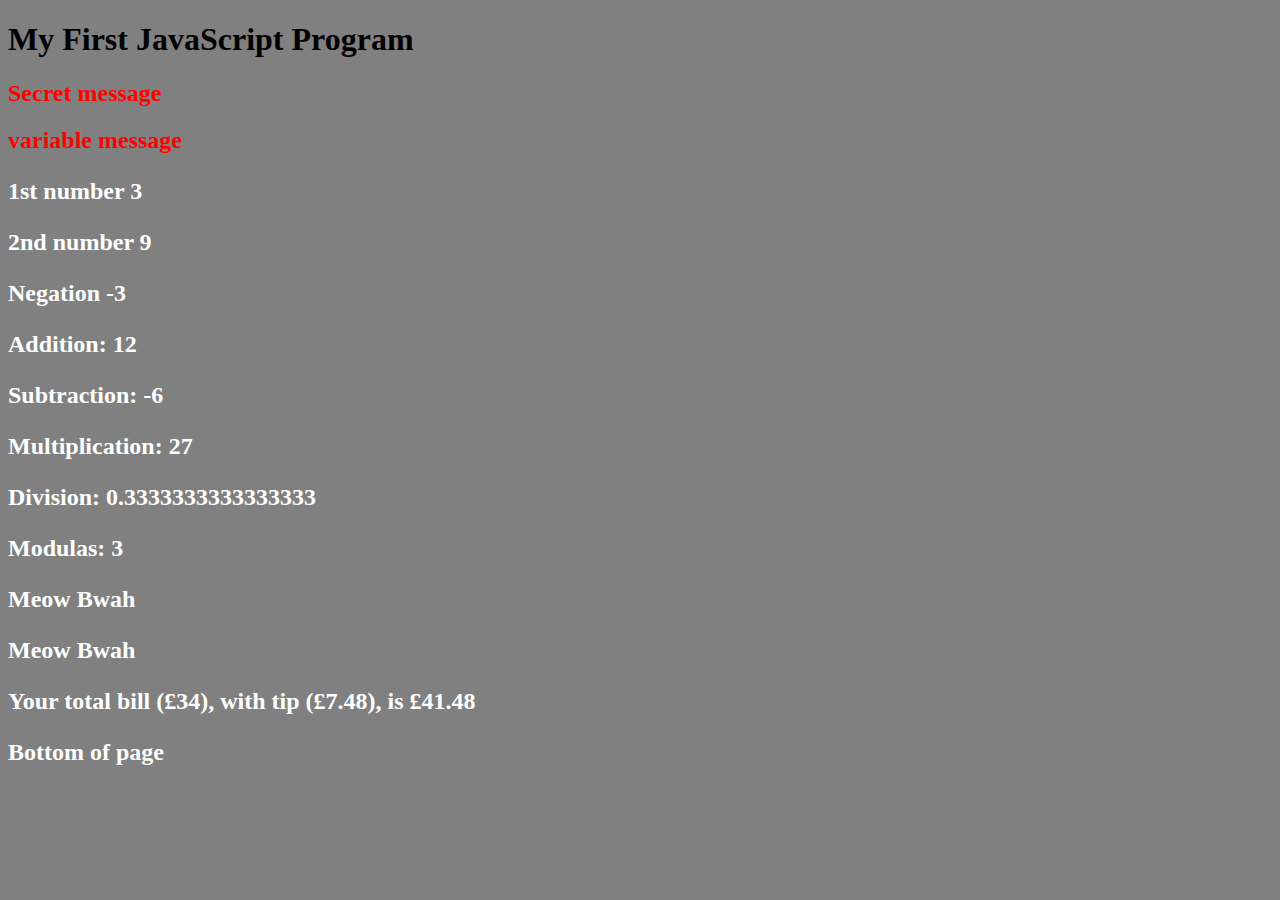
==== index.html @ 2180365e "Update index.html" ====
<!DOCTYPE html>
<html> 
<head>
<title>Javascript lesson</title>
</head>
<body>
<style>
        body {background-color: gray;}
        p { color: white; }
        h2 { color: red; }
</style>

<h1>My First JavaScript Program</h1>
<script src="scripts/task1.js"></script>
 
 <script>
// single comment in script

/* multiple lines 
comment in 
script */

const myFirstVariable = 'variable message';

console.log(myFirstVariable);

alert(myFirstVariable);

document.write('<h2>' + myFirstVariable + '<h2>');


const firstNumber = 3;
const secondNumber = 9;

document.write('<p>1st number ' + firstNumber + '</p>'); 
document.write('<p>2nd number ' + secondNumber + '</p>');

document.write('<p>Negation ' + (-firstNumber) + '</p>');

document.write('<p>Addition: ' + (firstNumber + secondNumber) + '</p>');

document.write('<p>Subtraction: ' + (firstNumber - secondNumber) + '</p>');

document.write('<p>Multiplication: ' + (firstNumber * secondNumber) + '</p>');

document.write('<p>Division: ' + (firstNumber / secondNumber) + '</p>');

document.write('<p>Modulas: ' + (firstNumber % secondNumber) + '</p>');


const firstName = 'Meow';
const secondName = 'Bwah';

const fullName = firstName + ' ' + secondName;

document.write('<p>' + (firstName + ' ' + secondName) + '</p>');

document.write('<p>' + fullName + '</p>');

const bill = 34;
const tip = (bill * 22) / 100;

const total = (bill + tip).toFixed(2);

document.write(
                '<p>Your total bill (£' + bill + '), with tip (£' + tip + '), is £' + total + '</p>'
)


 </script>

<p> Bottom of page </p>

</body>
</html>
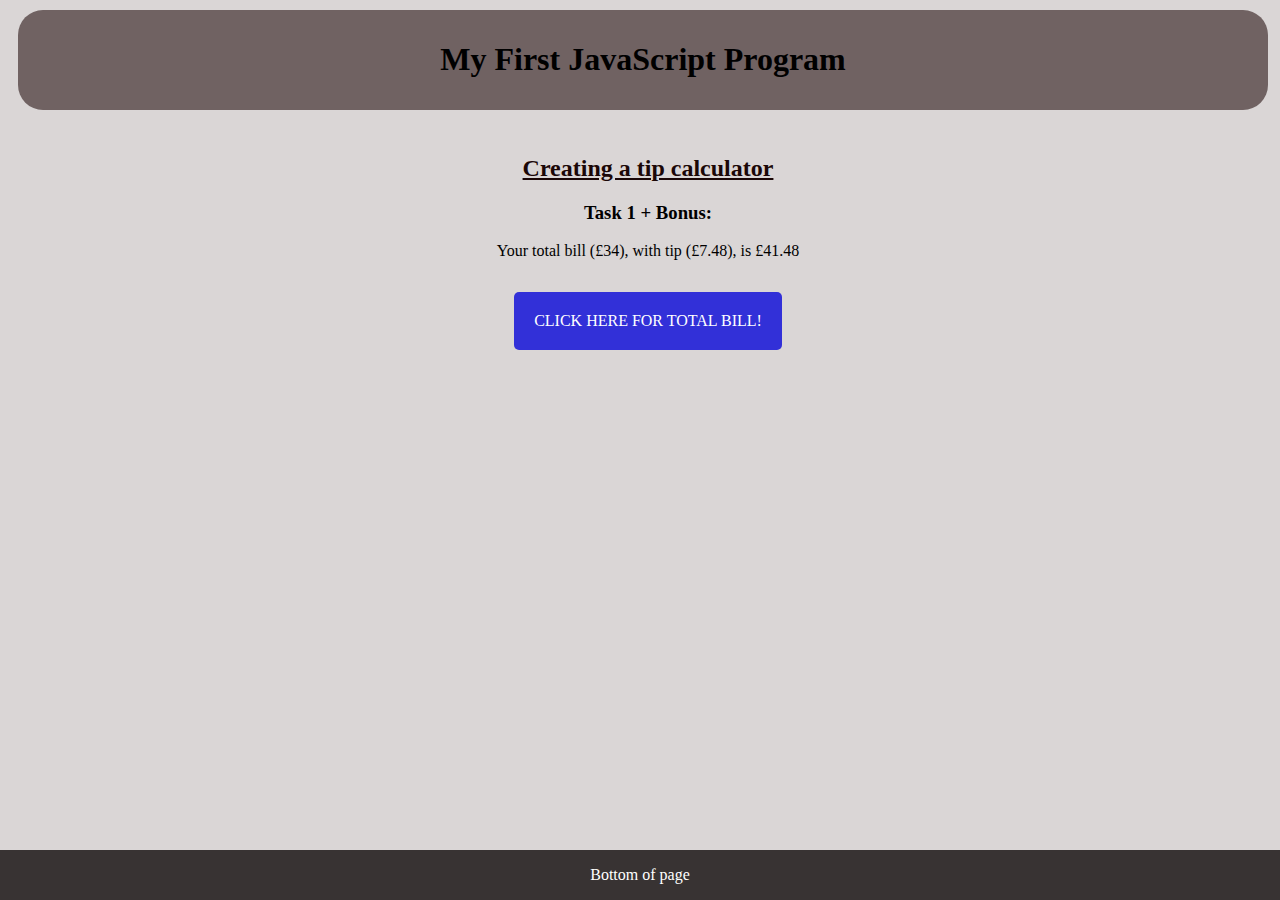
==== commit 4c8514e0: "added calculate program, bonus and 2nd task output" ====
--- a/index.html
+++ b/index.html
@@ -2,23 +2,31 @@
 <html> 
 <head>
 <title>Javascript lesson</title>
+<link rel="stylesheet" type="text/css" href="style.css"></link>
 </head>
+
+
 <body>
-<style>
-        body {background-color: gray;}
-        p { color: white; }
-        h2 { color: red; }
-</style>
+<div class="page-wrapper">
 
+<header>
+        
 <h1>My First JavaScript Program</h1>
+
+</header>
 <script src="scripts/task1.js"></script>
- 
+
+<div align="center">
+<h2>Creating a tip calculator</h2>
+<h3>Task 1 + Bonus:</h3>
  <script>
 // single comment in script
 
 /* multiple lines 
 comment in 
 script */
+
+/*
 
 const myFirstVariable = 'variable message';
 
@@ -53,9 +61,13 @@
 
 const fullName = firstName + ' ' + secondName;
 
+
+
 document.write('<p>' + (firstName + ' ' + secondName) + '</p>');
 
 document.write('<p>' + fullName + '</p>');
+
+*/
 
 const bill = 34;
 const tip = (bill * 22) / 100;
@@ -68,8 +80,18 @@
 
 
  </script>
+</div>
+
+<div class="button_cont" align="center">
+<p class="butn" id="calculate" onclick="myFunction()" >Click here for total bill!</p>
+</div>
+
+
+<footer>
 
 <p> Bottom of page </p>
 
+</footer>
+</div>
 </body>
 </html>--- a/style.css
+++ b/style.css
@@ -0,0 +1,70 @@
+
+header {
+    background-color: #352222a4;
+    text-align: center;
+    padding: 10px;
+    margin: 0px 20px 0px 10px;
+    border-radius: 25px;
+    position: relative;
+    top: -25px;
+    ;
+  }
+
+  body {
+      background-color: rgb(218, 214, 214);
+      display: inline-block;
+    }
+
+    p {
+         color: rgb(0, 0, 0); 
+        }
+
+h2 { 
+    color: rgb(27, 7, 7); 
+    text-decoration: underline;
+}
+
+.page-wrapper
+{
+    position: absolute;
+    bottom: 0;
+    width: 100%;
+    z-index: 11111;
+    top: 35px;
+}
+
+footer {
+  position: fixed;
+  left: 0;
+  bottom: 0;
+  width: 100%;
+  background-color: rgb(56, 51, 51);
+  color: white;
+  text-align: center;
+}
+
+footer p {
+    color: white;
+}
+
+.butn {
+    color: #fff !important;
+    text-transform: uppercase;
+    text-decoration: none;
+    background: #3230d8;
+    padding: 20px;
+    border-radius: 5px;
+    display: inline-block;
+    border: none;
+    transition: all 0.4s ease 0s;
+}
+
+.butn:hover {
+    color: rgb(3, 2, 2) !important;
+    background: #23b5e2;
+    letter-spacing: 1px;
+    -webkit-box-shadow: 0px 5px 40px -10px rgba(0,0,0,0.57);
+    -moz-box-shadow: 0px 5px 40px -10px rgba(0,0,0,0.57);
+    box-shadow: 5px 40px -10px rgba(0,0,0,0.57);
+    transition: all 0.4s ease 0s;
+    }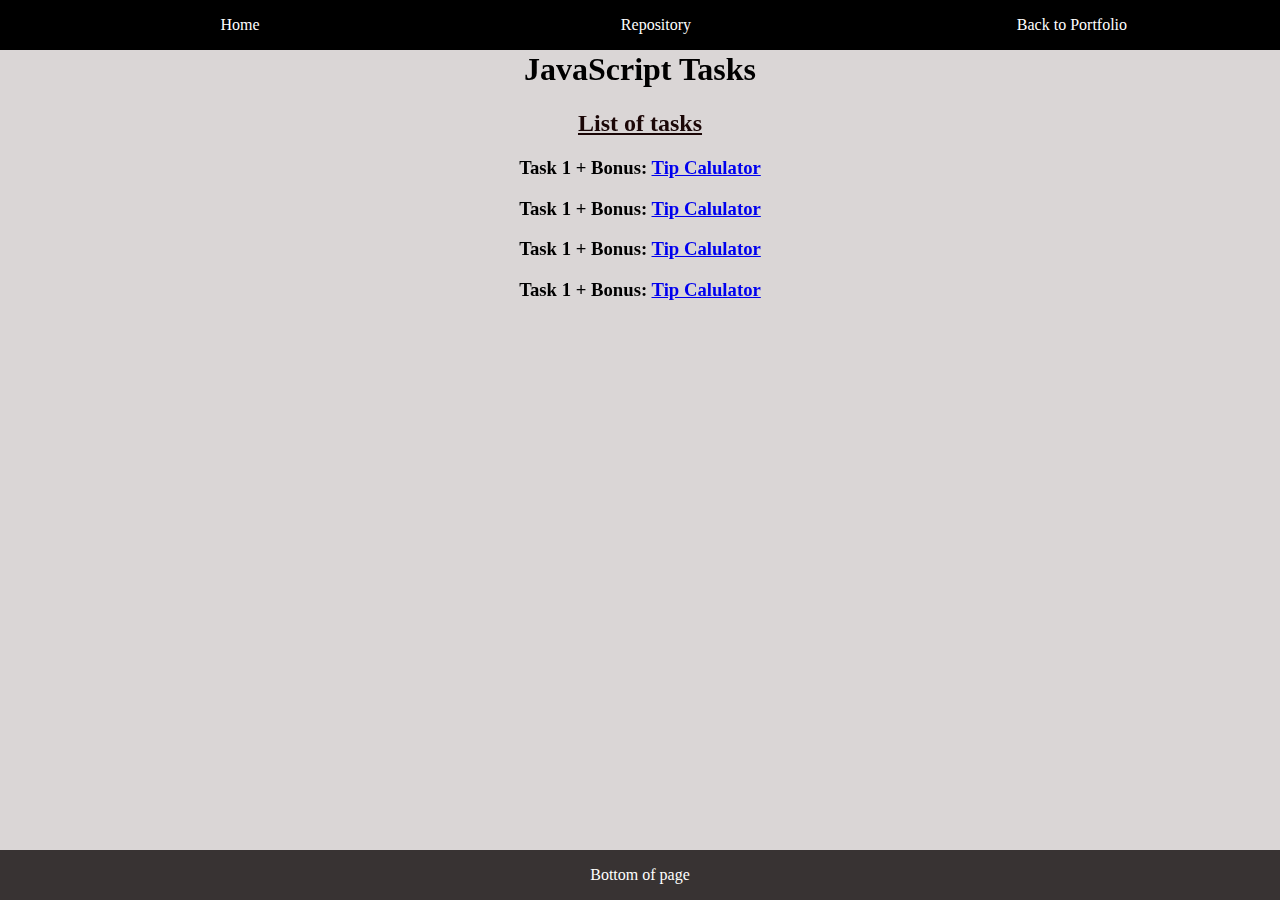
==== commit b39adee2: "2.0 For all JS tasks, added css, added a task for testing," ====
--- a/index.html
+++ b/index.html
@@ -1,97 +1,51 @@
 <!DOCTYPE html>
-<html> 
+<html>
+
 <head>
-<title>Javascript lesson</title>
-<link rel="stylesheet" type="text/css" href="style.css"></link>
+    <title>Javascript lesson</title>
+    <link rel="stylesheet" type="text/css" href="css/style.css">
+    </link>
 </head>
 
+<body>
+    <div class="page-wrapper">
 
-<body>
-<div class="page-wrapper">
+        <div class="w3-top">
+            <div class="w3-row w3-padding w3-black">
+              <div class="w3-col s4">
+                <a href="index.html" class="w3-button w3-block w3-black">Home</a>
+              </div>
+              <div class="w3-col s4">
+                <a href="https://github.com/SamDugdale/Javascript" target="_blank" class="w3-button w3-block w3-black">Repository</a>
+              </div>
+              <div class="w3-col s4">
+                <a href="https://samdugdale.github.io/" class="w3-button w3-block w3-black">Back to Portfolio</a>
+              </div>
+            </div>
+          </div>
+          
+        <header align="center">
 
-<header>
-        
-<h1>My First JavaScript Program</h1>
+            <h1>JavaScript Tasks</h1>
 
-</header>
-<script src="scripts/task1.js"></script>
+        </header>
 
-<div align="center">
-<h2>Creating a tip calculator</h2>
-<h3>Task 1 + Bonus:</h3>
- <script>
-// single comment in script
+        <div align="center">
+            <h2>List of tasks</h2>
+            <h3>Task 1 + Bonus: <a href="tipcalculator/index.html">Tip Calulator</a></h3>
+            <h3>Task 1 + Bonus: <a href="tipcalculator/index.html">Tip Calulator</a></h3>
+            <h3>Task 1 + Bonus: <a href="tipcalculator/index.html">Tip Calulator</a></h3>
+            <h3>Task 1 + Bonus: <a href="tipcalculator/index.html">Tip Calulator</a></h3>
 
-/* multiple lines 
-comment in 
-script */
+        </div>
+    </div>
 
-/*
+    <footer>
 
-const myFirstVariable = 'variable message';
+        <p> Bottom of page </p>
 
-console.log(myFirstVariable);
+    </footer>
+    </div>
+</body>
 
-alert(myFirstVariable);
-
-document.write('<h2>' + myFirstVariable + '<h2>');
-
-
-const firstNumber = 3;
-const secondNumber = 9;
-
-document.write('<p>1st number ' + firstNumber + '</p>'); 
-document.write('<p>2nd number ' + secondNumber + '</p>');
-
-document.write('<p>Negation ' + (-firstNumber) + '</p>');
-
-document.write('<p>Addition: ' + (firstNumber + secondNumber) + '</p>');
-
-document.write('<p>Subtraction: ' + (firstNumber - secondNumber) + '</p>');
-
-document.write('<p>Multiplication: ' + (firstNumber * secondNumber) + '</p>');
-
-document.write('<p>Division: ' + (firstNumber / secondNumber) + '</p>');
-
-document.write('<p>Modulas: ' + (firstNumber % secondNumber) + '</p>');
-
-
-const firstName = 'Meow';
-const secondName = 'Bwah';
-
-const fullName = firstName + ' ' + secondName;
-
-
-
-document.write('<p>' + (firstName + ' ' + secondName) + '</p>');
-
-document.write('<p>' + fullName + '</p>');
-
-*/
-
-const bill = 34;
-const tip = (bill * 22) / 100;
-
-const total = (bill + tip).toFixed(2);
-
-document.write(
-                '<p>Your total bill (£' + bill + '), with tip (£' + tip + '), is £' + total + '</p>'
-)
-
-
- </script>
-</div>
-
-<div class="button_cont" align="center">
-<p class="butn" id="calculate" onclick="myFunction()" >Click here for total bill!</p>
-</div>
-
-
-<footer>
-
-<p> Bottom of page </p>
-
-</footer>
-</div>
-</body>
 </html>--- a/css/style.css
+++ b/css/style.css
@@ -0,0 +1,103 @@
+/*header {
+    background-color: #352222a4;
+    text-align: center;
+    padding: 10px;
+    margin: 0px 20px 0px 10px;
+    border-radius: 25px;
+    position: relative;
+    top: -25px;
+    ;
+}*/
+html{-ms-text-size-adjust:100%;-webkit-text-size-adjust:100%}body{margin:0}
+article,aside,details,figcaption,figure,footer,header,main,menu,nav,section{display:block}summary{display:list-item}
+.w3-top,.w3-bottom{position:fixed;width:100%;z-index:1}.w3-top{top:0}.w3-bottom{bottom:0}
+.w3-container:after,.w3-container:before,.w3-panel:after,.w3-panel:before,.w3-row:after,.w3-row:before,.w3-row-padding:after,.w3-row-padding:before,
+.w3-cell-row:before,.w3-cell-row:after,.w3-clear:after,.w3-clear:before,.w3-bar:before,.w3-bar:after{content:"";display:table;clear:both}
+.w3-row-padding,.w3-row-padding>.w3-half,.w3-row-padding>.w3-third,.w3-row-padding>.w3-twothird,.w3-row-padding>.w3-threequarter,.w3-row-padding>.w3-quarter,.w3-row-padding>.w3-col{padding:0 8px}
+.w3-container,.w3-panel{padding:0.01em 16px}.w3-panel{margin-top:16px;margin-bottom:16px}
+.w3-padding-small{padding:4px 8px!important}.w3-padding{padding:8px 16px!important}.w3-padding-large{padding:12px 24px!important}
+.w3-padding-16{padding-top:16px!important;padding-bottom:16px!important}.w3-padding-24{padding-top:24px!important;padding-bottom:24px!important}
+.w3-padding-32{padding-top:32px!important;padding-bottom:32px!important}.w3-padding-48{padding-top:48px!important;padding-bottom:48px!important}
+.w3-padding-64{padding-top:64px!important;padding-bottom:64px!important}
+.w3-padding-top-64{padding-top:64px!important}.w3-padding-top-48{padding-top:48px!important}
+.w3-padding-top-32{padding-top:32px!important}.w3-padding-top-24{padding-top:24px!important}
+.w3-black,.w3-hover-black:hover{color:#fff!important;background-color:#000!important}
+.w3-btn,.w3-button{border:none;display:inline-block;padding:8px 16px;vertical-align:middle;overflow:hidden;text-decoration:none;color:inherit;background-color:inherit;text-align:center;cursor:pointer;white-space:nowrap}
+.w3-btn,.w3-button{-webkit-touch-callout:none;-webkit-user-select:none;-khtml-user-select:none;-moz-user-select:none;-ms-user-select:none;user-select:none}   
+.w3-disabled,.w3-btn:disabled,.w3-button:disabled{cursor:not-allowed;opacity:0.3}.w3-disabled *,:disabled *{pointer-events:none}
+.w3-dropdown-hover:hover > .w3-button:first-child,.w3-dropdown-click:hover > .w3-button:first-child{background-color:#ccc;color:#000}
+.w3-bar-block .w3-dropdown-hover .w3-button,.w3-bar-block .w3-dropdown-click .w3-button{width:100%;text-align:left;padding:8px 16px}
+.w3-bar .w3-button{white-space:normal}
+.w3-dropdown-hover.w3-mobile,.w3-dropdown-hover.w3-mobile .w3-btn,.w3-dropdown-hover.w3-mobile .w3-button,.w3-dropdown-click.w3-mobile,.w3-dropdown-click.w3-mobile .w3-btn,.w3-dropdown-click.w3-mobile .w3-button{width:100%}}
+.w3-bar-block.w3-center .w3-bar-item{text-align:center}.w3-block{display:block;width:100%}
+.w3-col,.w3-half,.w3-third,.w3-twothird,.w3-threequarter,.w3-quarter{float:left;width:100%}
+.w3-col.s1{width:8.33333%}.w3-col.s2{width:16.66666%}.w3-col.s3{width:24.99999%}.w3-col.s4{width:33.33333%}
+.w3-col.s5{width:41.66666%}.w3-col.s6{width:49.99999%}.w3-col.s7{width:58.33333%}.w3-col.s8{width:66.66666%}
+.w3-col.s9{width:74.99999%}.w3-col.s10{width:83.33333%}.w3-col.s11{width:91.66666%}.w3-col.s12{width:99.99999%}
+@media (min-width:601px){.w3-col.m1{width:8.33333%}.w3-col.m2{width:16.66666%}.w3-col.m3,.w3-quarter{width:24.99999%}.w3-col.m4,.w3-third{width:33.33333%}
+.w3-col.m5{width:41.66666%}.w3-col.m6,.w3-half{width:49.99999%}.w3-col.m7{width:58.33333%}.w3-col.m8,.w3-twothird{width:66.66666%}
+.w3-col.m9,.w3-threequarter{width:74.99999%}.w3-col.m10{width:83.33333%}.w3-col.m11{width:91.66666%}.w3-col.m12{width:99.99999%}}
+@media (min-width:993px){.w3-col.l1{width:8.33333%}.w3-col.l2{width:16.66666%}.w3-col.l3{width:24.99999%}.w3-col.l4{width:33.33333%}
+.w3-col.l5{width:41.66666%}.w3-col.l6{width:49.99999%}.w3-col.l7{width:58.33333%}.w3-col.l8{width:66.66666%}
+.w3-col.l9{width:74.99999%}.w3-col.l10{width:83.33333%}.w3-col.l11{width:91.66666%}.w3-col.l12{width:99.99999%}}
+@media (min-width:993px){.w3-modal-content{width:900px}.w3-hide-large{display:none!important}.w3-sidebar.w3-collapse{display:block!important}}
+@media (max-width:992px){.w3-sidebar.w3-collapse{display:none}.w3-main{margin-left:0!important;margin-right:0!important}.w3-auto{max-width:100%}}
+.w3-row-padding,.w3-row-padding>.w3-half,.w3-row-padding>.w3-third,.w3-row-padding>.w3-twothird,.w3-row-padding>.w3-threequarter,.w3-row-padding>.w3-quarter,.w3-row-padding>.w3-col{padding:0 8px}
+
+body {
+    background-color: rgb(218, 214, 214);
+    display: inline-block;
+}
+
+p {
+    color: rgb(0, 0, 0);
+}
+
+h2 {
+    color: rgb(27, 7, 7);
+    text-decoration: underline;
+}
+
+.page-wrapper {
+    position: absolute;
+    bottom: 0;
+    width: 100%;
+    z-index: 11111;
+    top: 30px;
+}
+
+footer {
+    position: fixed;
+    left: 0;
+    bottom: 0;
+    width: 100%;
+    background-color: rgb(56, 51, 51);
+    color: white;
+    text-align: center;
+}
+
+footer p {
+    color: white;
+}
+
+.butn {
+    color: #fff !important;
+    text-transform: uppercase;
+    text-decoration: none;
+    background: #3230d8;
+    padding: 20px;
+    border-radius: 5px;
+    display: inline-block;
+    border: none;
+    transition: all 0.4s ease 0s;
+}
+
+.butn:hover {
+    color: rgb(3, 2, 2) !important;
+    background: #23b5e2;
+    letter-spacing: 1px;
+    -webkit-box-shadow: 0px 5px 40px -10px rgba(0, 0, 0, 0.57);
+    -moz-box-shadow: 0px 5px 40px -10px rgba(0, 0, 0, 0.57);
+    box-shadow: 5px 40px -10px rgba(0, 0, 0, 0.57);
+    transition: all 0.4s ease 0s;
+}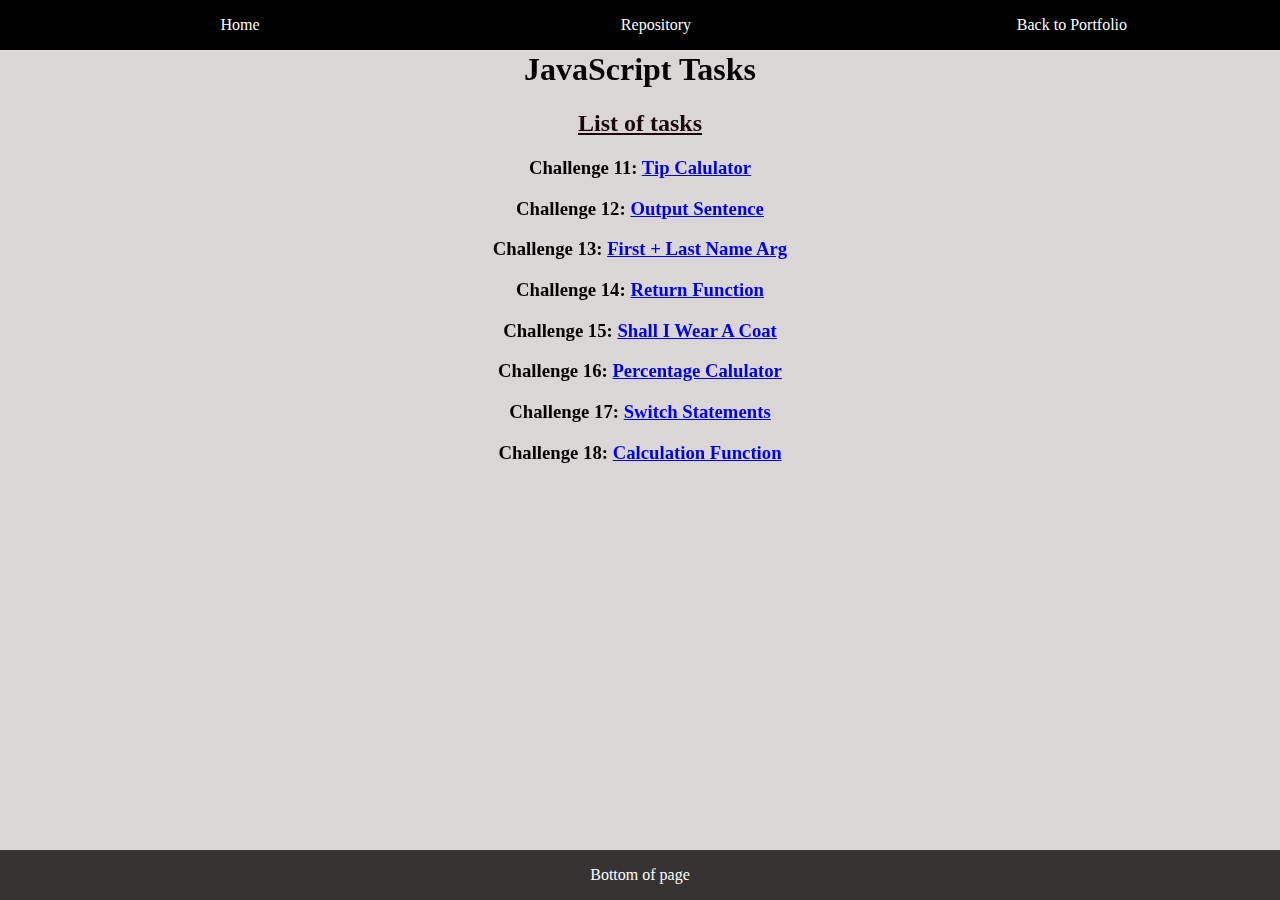
==== commit 9a71faa4: "Added all JS lessons, header css link" ====
--- a/index.html
+++ b/index.html
@@ -4,7 +4,6 @@
 <head>
     <title>Javascript lesson</title>
     <link rel="stylesheet" type="text/css" href="css/style.css">
-    </link>
 </head>
 
 <body>
@@ -32,10 +31,14 @@
 
         <div align="center">
             <h2>List of tasks</h2>
-            <h3>Task 1 + Bonus: <a href="tipcalculator/index.html">Tip Calulator</a></h3>
-            <h3>Task 1 + Bonus: <a href="tipcalculator/index.html">Tip Calulator</a></h3>
-            <h3>Task 1 + Bonus: <a href="tipcalculator/index.html">Tip Calulator</a></h3>
-            <h3>Task 1 + Bonus: <a href="tipcalculator/index.html">Tip Calulator</a></h3>
+            <h3>Challenge 11: <a href="tipcalculator/index.html">Tip Calulator</a></h3>
+            <h3>Challenge 12: <a href="tipcalculator/index.html">Output Sentence</a></h3>
+            <h3>Challenge 13: <a href="tipcalculator/index.html">First + Last Name Arg</a></h3>
+            <h3>Challenge 14: <a href="tipcalculator/index.html">Return Function</a></h3>
+            <h3>Challenge 15: <a href="tipcalculator/index.html">Shall I Wear A Coat</a></h3>
+            <h3>Challenge 16: <a href="tipcalculator/index.html">Percentage Calulator</a></h3>
+            <h3>Challenge 17: <a href="tipcalculator/index.html">Switch Statements</a></h3>
+            <h3>Challenge 18: <a href="tipcalculator/index.html">Calculation Function</a></h3>
 
         </div>
     </div>
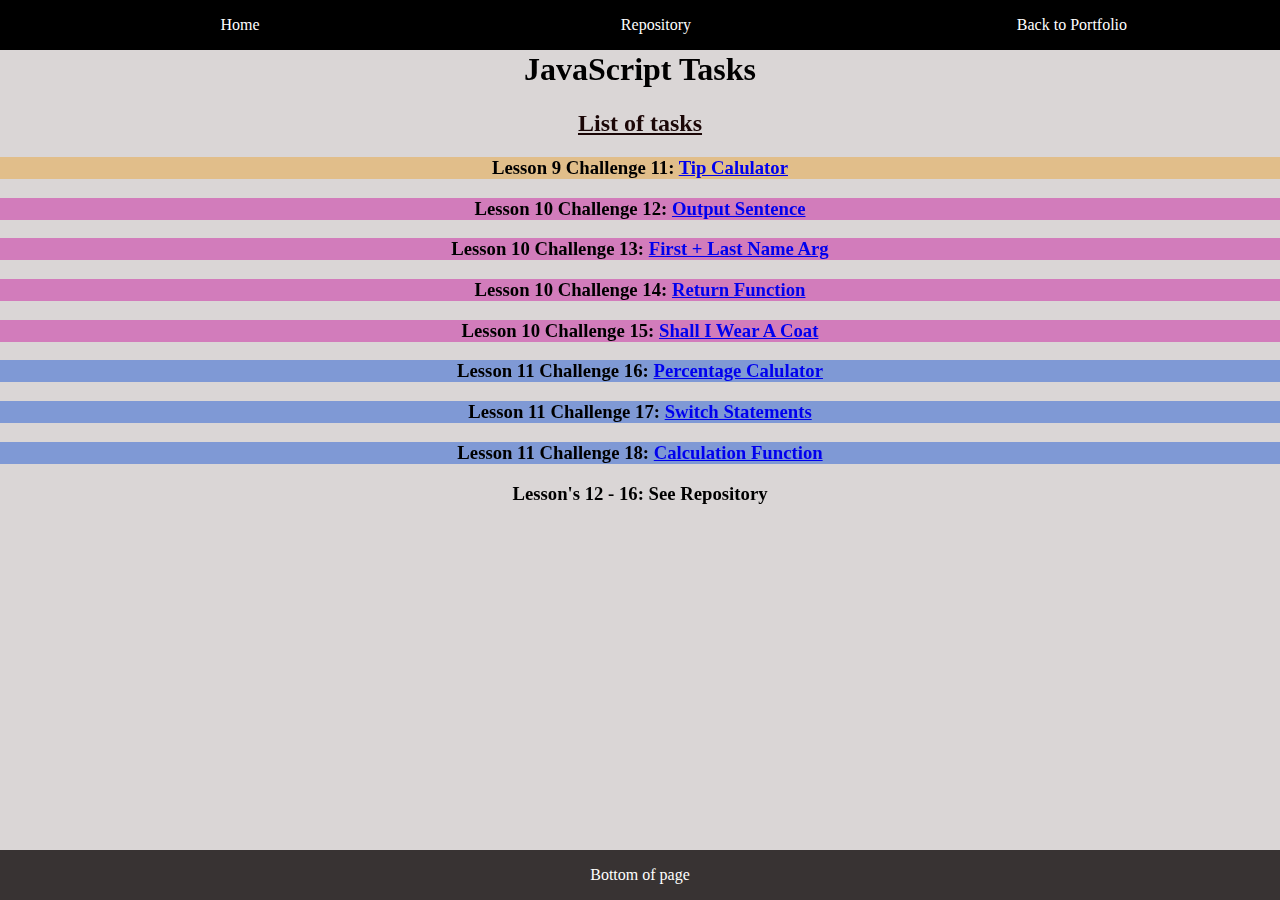
==== commit 655825a4: "CSS changes, file structure org, text edits on many, all js linked" ====
--- a/index.html
+++ b/index.html
@@ -31,15 +31,15 @@
 
         <div align="center">
             <h2>List of tasks</h2>
-            <h3>Challenge 11: <a href="tipcalculator/index.html">Tip Calulator</a></h3>
-            <h3>Challenge 12: <a href="tipcalculator/index.html">Output Sentence</a></h3>
-            <h3>Challenge 13: <a href="tipcalculator/index.html">First + Last Name Arg</a></h3>
-            <h3>Challenge 14: <a href="tipcalculator/index.html">Return Function</a></h3>
-            <h3>Challenge 15: <a href="tipcalculator/index.html">Shall I Wear A Coat</a></h3>
-            <h3>Challenge 16: <a href="tipcalculator/index.html">Percentage Calulator</a></h3>
-            <h3>Challenge 17: <a href="tipcalculator/index.html">Switch Statements</a></h3>
-            <h3>Challenge 18: <a href="tipcalculator/index.html">Calculation Function</a></h3>
-
+            <h3 id='ls9'>Lesson 9 Challenge 11: <a href="js-lesson9/index.html">Tip Calulator</a></h3>
+            <h3 id='ls10'>Lesson 10 Challenge 12: <a href="js-lesson10/index.html">Output Sentence</a></h3>
+            <h3 id='ls10'>Lesson 10 Challenge 13: <a href="js-lesson10/index.html">First + Last Name Arg</a></h3>
+            <h3 id='ls10'>Lesson 10 Challenge 14: <a href="js-lesson10/index.html">Return Function</a></h3>
+            <h3 id='ls10'>Lesson 10 Challenge 15: <a href="js-lesson10/index.html">Shall I Wear A Coat</a></h3>
+            <h3 id='ls11'>Lesson 11 Challenge 16: <a href="js-lesson11/index.html">Percentage Calulator</a></h3>
+            <h3 id='ls11'>Lesson 11 Challenge 17: <a href="js-lesson11/index.html">Switch Statements</a></h3>
+            <h3 id='ls11'>Lesson 11 Challenge 18: <a href="js-lesson11/index.html">Calculation Function</a></h3>
+            <h3 id='lsx'>Lesson's 12 - 16: See Repository</h3>
         </div>
     </div>
 
--- a/css/style.css
+++ b/css/style.css
@@ -8,41 +8,6 @@
     top: -25px;
     ;
 }*/
-html{-ms-text-size-adjust:100%;-webkit-text-size-adjust:100%}body{margin:0}
-article,aside,details,figcaption,figure,footer,header,main,menu,nav,section{display:block}summary{display:list-item}
-.w3-top,.w3-bottom{position:fixed;width:100%;z-index:1}.w3-top{top:0}.w3-bottom{bottom:0}
-.w3-container:after,.w3-container:before,.w3-panel:after,.w3-panel:before,.w3-row:after,.w3-row:before,.w3-row-padding:after,.w3-row-padding:before,
-.w3-cell-row:before,.w3-cell-row:after,.w3-clear:after,.w3-clear:before,.w3-bar:before,.w3-bar:after{content:"";display:table;clear:both}
-.w3-row-padding,.w3-row-padding>.w3-half,.w3-row-padding>.w3-third,.w3-row-padding>.w3-twothird,.w3-row-padding>.w3-threequarter,.w3-row-padding>.w3-quarter,.w3-row-padding>.w3-col{padding:0 8px}
-.w3-container,.w3-panel{padding:0.01em 16px}.w3-panel{margin-top:16px;margin-bottom:16px}
-.w3-padding-small{padding:4px 8px!important}.w3-padding{padding:8px 16px!important}.w3-padding-large{padding:12px 24px!important}
-.w3-padding-16{padding-top:16px!important;padding-bottom:16px!important}.w3-padding-24{padding-top:24px!important;padding-bottom:24px!important}
-.w3-padding-32{padding-top:32px!important;padding-bottom:32px!important}.w3-padding-48{padding-top:48px!important;padding-bottom:48px!important}
-.w3-padding-64{padding-top:64px!important;padding-bottom:64px!important}
-.w3-padding-top-64{padding-top:64px!important}.w3-padding-top-48{padding-top:48px!important}
-.w3-padding-top-32{padding-top:32px!important}.w3-padding-top-24{padding-top:24px!important}
-.w3-black,.w3-hover-black:hover{color:#fff!important;background-color:#000!important}
-.w3-btn,.w3-button{border:none;display:inline-block;padding:8px 16px;vertical-align:middle;overflow:hidden;text-decoration:none;color:inherit;background-color:inherit;text-align:center;cursor:pointer;white-space:nowrap}
-.w3-btn,.w3-button{-webkit-touch-callout:none;-webkit-user-select:none;-khtml-user-select:none;-moz-user-select:none;-ms-user-select:none;user-select:none}   
-.w3-disabled,.w3-btn:disabled,.w3-button:disabled{cursor:not-allowed;opacity:0.3}.w3-disabled *,:disabled *{pointer-events:none}
-.w3-dropdown-hover:hover > .w3-button:first-child,.w3-dropdown-click:hover > .w3-button:first-child{background-color:#ccc;color:#000}
-.w3-bar-block .w3-dropdown-hover .w3-button,.w3-bar-block .w3-dropdown-click .w3-button{width:100%;text-align:left;padding:8px 16px}
-.w3-bar .w3-button{white-space:normal}
-.w3-dropdown-hover.w3-mobile,.w3-dropdown-hover.w3-mobile .w3-btn,.w3-dropdown-hover.w3-mobile .w3-button,.w3-dropdown-click.w3-mobile,.w3-dropdown-click.w3-mobile .w3-btn,.w3-dropdown-click.w3-mobile .w3-button{width:100%}}
-.w3-bar-block.w3-center .w3-bar-item{text-align:center}.w3-block{display:block;width:100%}
-.w3-col,.w3-half,.w3-third,.w3-twothird,.w3-threequarter,.w3-quarter{float:left;width:100%}
-.w3-col.s1{width:8.33333%}.w3-col.s2{width:16.66666%}.w3-col.s3{width:24.99999%}.w3-col.s4{width:33.33333%}
-.w3-col.s5{width:41.66666%}.w3-col.s6{width:49.99999%}.w3-col.s7{width:58.33333%}.w3-col.s8{width:66.66666%}
-.w3-col.s9{width:74.99999%}.w3-col.s10{width:83.33333%}.w3-col.s11{width:91.66666%}.w3-col.s12{width:99.99999%}
-@media (min-width:601px){.w3-col.m1{width:8.33333%}.w3-col.m2{width:16.66666%}.w3-col.m3,.w3-quarter{width:24.99999%}.w3-col.m4,.w3-third{width:33.33333%}
-.w3-col.m5{width:41.66666%}.w3-col.m6,.w3-half{width:49.99999%}.w3-col.m7{width:58.33333%}.w3-col.m8,.w3-twothird{width:66.66666%}
-.w3-col.m9,.w3-threequarter{width:74.99999%}.w3-col.m10{width:83.33333%}.w3-col.m11{width:91.66666%}.w3-col.m12{width:99.99999%}}
-@media (min-width:993px){.w3-col.l1{width:8.33333%}.w3-col.l2{width:16.66666%}.w3-col.l3{width:24.99999%}.w3-col.l4{width:33.33333%}
-.w3-col.l5{width:41.66666%}.w3-col.l6{width:49.99999%}.w3-col.l7{width:58.33333%}.w3-col.l8{width:66.66666%}
-.w3-col.l9{width:74.99999%}.w3-col.l10{width:83.33333%}.w3-col.l11{width:91.66666%}.w3-col.l12{width:99.99999%}}
-@media (min-width:993px){.w3-modal-content{width:900px}.w3-hide-large{display:none!important}.w3-sidebar.w3-collapse{display:block!important}}
-@media (max-width:992px){.w3-sidebar.w3-collapse{display:none}.w3-main{margin-left:0!important;margin-right:0!important}.w3-auto{max-width:100%}}
-.w3-row-padding,.w3-row-padding>.w3-half,.w3-row-padding>.w3-third,.w3-row-padding>.w3-twothird,.w3-row-padding>.w3-threequarter,.w3-row-padding>.w3-quarter,.w3-row-padding>.w3-col{padding:0 8px}
 
 body {
     background-color: rgb(218, 214, 214);
@@ -56,6 +21,19 @@
 h2 {
     color: rgb(27, 7, 7);
     text-decoration: underline;
+}
+
+#ls9{
+   background-color: rgba(231, 166, 62, 0.5);
+}
+
+#ls10{
+    background-color: rgba(204, 64, 169, 0.596);
+
+}
+
+#ls11 {
+    background-color: rgba(52, 103, 214, 0.548);
 }
 
 .page-wrapper {
@@ -100,4 +78,40 @@
     -moz-box-shadow: 0px 5px 40px -10px rgba(0, 0, 0, 0.57);
     box-shadow: 5px 40px -10px rgba(0, 0, 0, 0.57);
     transition: all 0.4s ease 0s;
-}+}
+
+html{-ms-text-size-adjust:100%;-webkit-text-size-adjust:100%}body{margin:0}
+article,aside,details,figcaption,figure,footer,header,main,menu,nav,section{display:block}summary{display:list-item}
+.w3-top,.w3-bottom{position:fixed;width:100%;z-index:1}.w3-top{top:0}.w3-bottom{bottom:0}
+.w3-container:after,.w3-container:before,.w3-panel:after,.w3-panel:before,.w3-row:after,.w3-row:before,.w3-row-padding:after,.w3-row-padding:before,
+.w3-cell-row:before,.w3-cell-row:after,.w3-clear:after,.w3-clear:before,.w3-bar:before,.w3-bar:after{content:"";display:table;clear:both}
+.w3-row-padding,.w3-row-padding>.w3-half,.w3-row-padding>.w3-third,.w3-row-padding>.w3-twothird,.w3-row-padding>.w3-threequarter,.w3-row-padding>.w3-quarter,.w3-row-padding>.w3-col{padding:0 8px}
+.w3-container,.w3-panel{padding:0.01em 16px}.w3-panel{margin-top:16px;margin-bottom:16px}
+.w3-padding-small{padding:4px 8px!important}.w3-padding{padding:8px 16px!important}.w3-padding-large{padding:12px 24px!important}
+.w3-padding-16{padding-top:16px!important;padding-bottom:16px!important}.w3-padding-24{padding-top:24px!important;padding-bottom:24px!important}
+.w3-padding-32{padding-top:32px!important;padding-bottom:32px!important}.w3-padding-48{padding-top:48px!important;padding-bottom:48px!important}
+.w3-padding-64{padding-top:64px!important;padding-bottom:64px!important}
+.w3-padding-top-64{padding-top:64px!important}.w3-padding-top-48{padding-top:48px!important}
+.w3-padding-top-32{padding-top:32px!important}.w3-padding-top-24{padding-top:24px!important}
+.w3-black,.w3-hover-black:hover{color:#fff!important;background-color:#000!important}
+.w3-btn,.w3-button{border:none;display:inline-block;padding:8px 16px;vertical-align:middle;overflow:hidden;text-decoration:none;color:inherit;background-color:inherit;text-align:center;cursor:pointer;white-space:nowrap}
+.w3-btn,.w3-button{-webkit-touch-callout:none;-webkit-user-select:none;-khtml-user-select:none;-moz-user-select:none;-ms-user-select:none;user-select:none}   
+.w3-disabled,.w3-btn:disabled,.w3-button:disabled{cursor:not-allowed;opacity:0.3}.w3-disabled *,:disabled *{pointer-events:none}
+.w3-dropdown-hover:hover > .w3-button:first-child,.w3-dropdown-click:hover > .w3-button:first-child{background-color:#ccc;color:#000}
+.w3-bar-block .w3-dropdown-hover .w3-button,.w3-bar-block .w3-dropdown-click .w3-button{width:100%;text-align:left;padding:8px 16px}
+.w3-bar .w3-button{white-space:normal}
+.w3-dropdown-hover.w3-mobile,.w3-dropdown-hover.w3-mobile .w3-btn,.w3-dropdown-hover.w3-mobile .w3-button,.w3-dropdown-click.w3-mobile,.w3-dropdown-click.w3-mobile .w3-btn,.w3-dropdown-click.w3-mobile .w3-button{width:100%}
+.w3-bar-block.w3-center .w3-bar-item{text-align:center}.w3-block{display:block;width:100%}
+.w3-col,.w3-half,.w3-third,.w3-twothird,.w3-threequarter,.w3-quarter{float:left;width:100%}
+.w3-col.s1{width:8.33333%}.w3-col.s2{width:16.66666%}.w3-col.s3{width:24.99999%}.w3-col.s4{width:33.33333%}
+.w3-col.s5{width:41.66666%}.w3-col.s6{width:49.99999%}.w3-col.s7{width:58.33333%}.w3-col.s8{width:66.66666%}
+.w3-col.s9{width:74.99999%}.w3-col.s10{width:83.33333%}.w3-col.s11{width:91.66666%}.w3-col.s12{width:99.99999%}
+@media (min-width:601px){.w3-col.m1{width:8.33333%}.w3-col.m2{width:16.66666%}.w3-col.m3,.w3-quarter{width:24.99999%}.w3-col.m4,.w3-third{width:33.33333%}
+.w3-col.m5{width:41.66666%}.w3-col.m6,.w3-half{width:49.99999%}.w3-col.m7{width:58.33333%}.w3-col.m8,.w3-twothird{width:66.66666%}
+.w3-col.m9,.w3-threequarter{width:74.99999%}.w3-col.m10{width:83.33333%}.w3-col.m11{width:91.66666%}.w3-col.m12{width:99.99999%}}
+@media (min-width:993px){.w3-col.l1{width:8.33333%}.w3-col.l2{width:16.66666%}.w3-col.l3{width:24.99999%}.w3-col.l4{width:33.33333%}
+.w3-col.l5{width:41.66666%}.w3-col.l6{width:49.99999%}.w3-col.l7{width:58.33333%}.w3-col.l8{width:66.66666%}
+.w3-col.l9{width:74.99999%}.w3-col.l10{width:83.33333%}.w3-col.l11{width:91.66666%}.w3-col.l12{width:99.99999%}}
+@media (min-width:993px){.w3-modal-content{width:900px}.w3-hide-large{display:none!important}.w3-sidebar.w3-collapse{display:block!important}}
+@media (max-width:992px){.w3-sidebar.w3-collapse{display:none}.w3-main{margin-left:0!important;margin-right:0!important}.w3-auto{max-width:100%}}
+.w3-row-padding,.w3-row-padding>.w3-half,.w3-row-padding>.w3-third,.w3-row-padding>.w3-twothird,.w3-row-padding>.w3-threequarter,.w3-row-padding>.w3-quarter,.w3-row-padding>.w3-col{padding:0 8px}
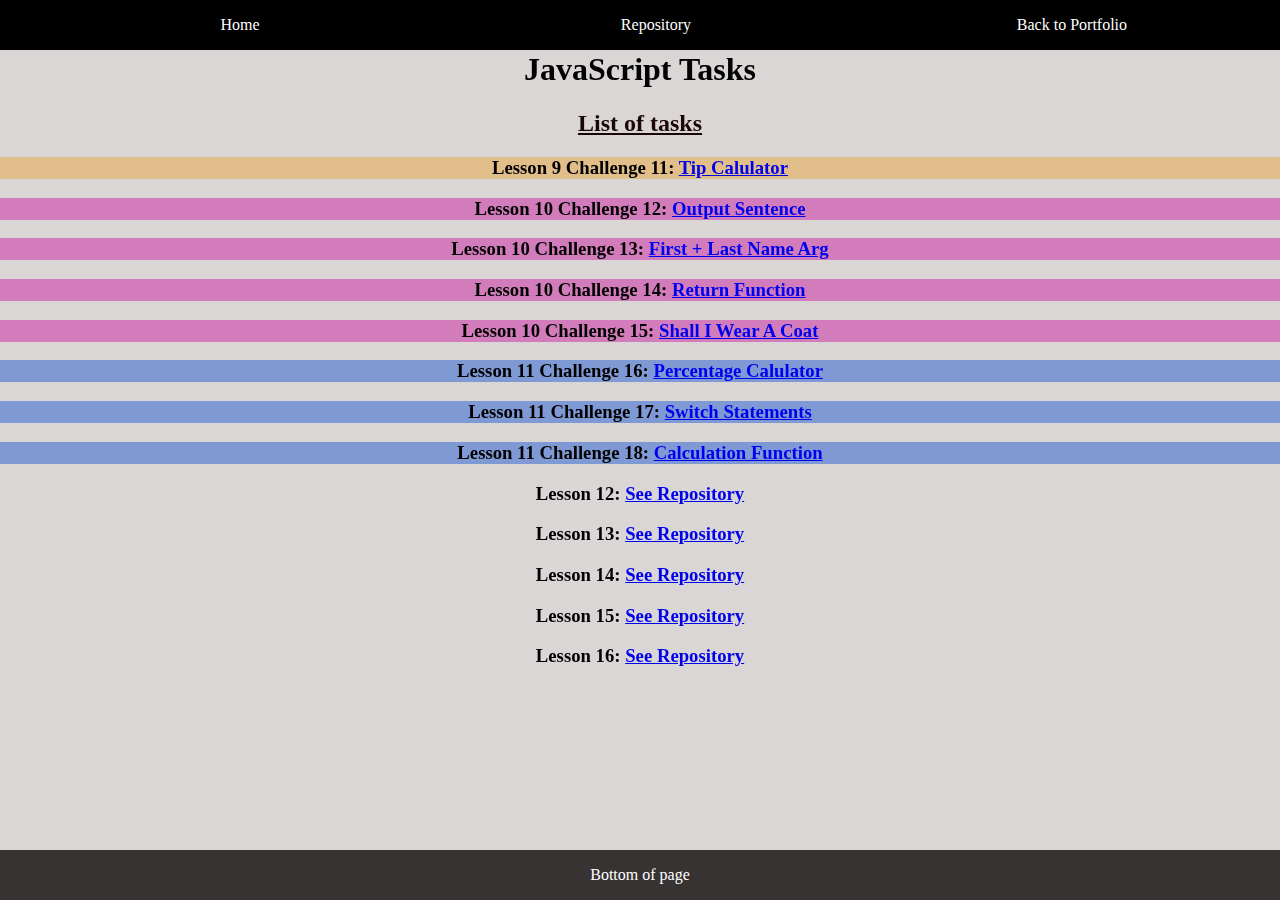
==== commit 28cf168e: "12-16 edit, pseudo edit, header added to js15" ====
--- a/index.html
+++ b/index.html
@@ -39,7 +39,11 @@
             <h3 id='ls11'>Lesson 11 Challenge 16: <a href="js-lesson11/index.html">Percentage Calulator</a></h3>
             <h3 id='ls11'>Lesson 11 Challenge 17: <a href="js-lesson11/index.html">Switch Statements</a></h3>
             <h3 id='ls11'>Lesson 11 Challenge 18: <a href="js-lesson11/index.html">Calculation Function</a></h3>
-            <h3 id='lsx'>Lesson's 12 - 16: See Repository</h3>
+            <h3 id='lsx'>Lesson 12: <a href="js-lesson12/index.html">See Repository</a></h3>
+            <h3 id='lsx'>Lesson 13: <a href="js-lesson13/index.html">See Repository</a></h3>
+            <h3 id='lsx'>Lesson 14: <a href="js-lesson14/index.html">See Repository</a></h3>
+            <h3 id='lsx'>Lesson 15: <a href="js-lesson15/index.html">See Repository</a></h3>
+            <h3 id='lsx'>Lesson 16: <a href="js-lesson16/index.html">See Repository</a></h3>
         </div>
     </div>
 
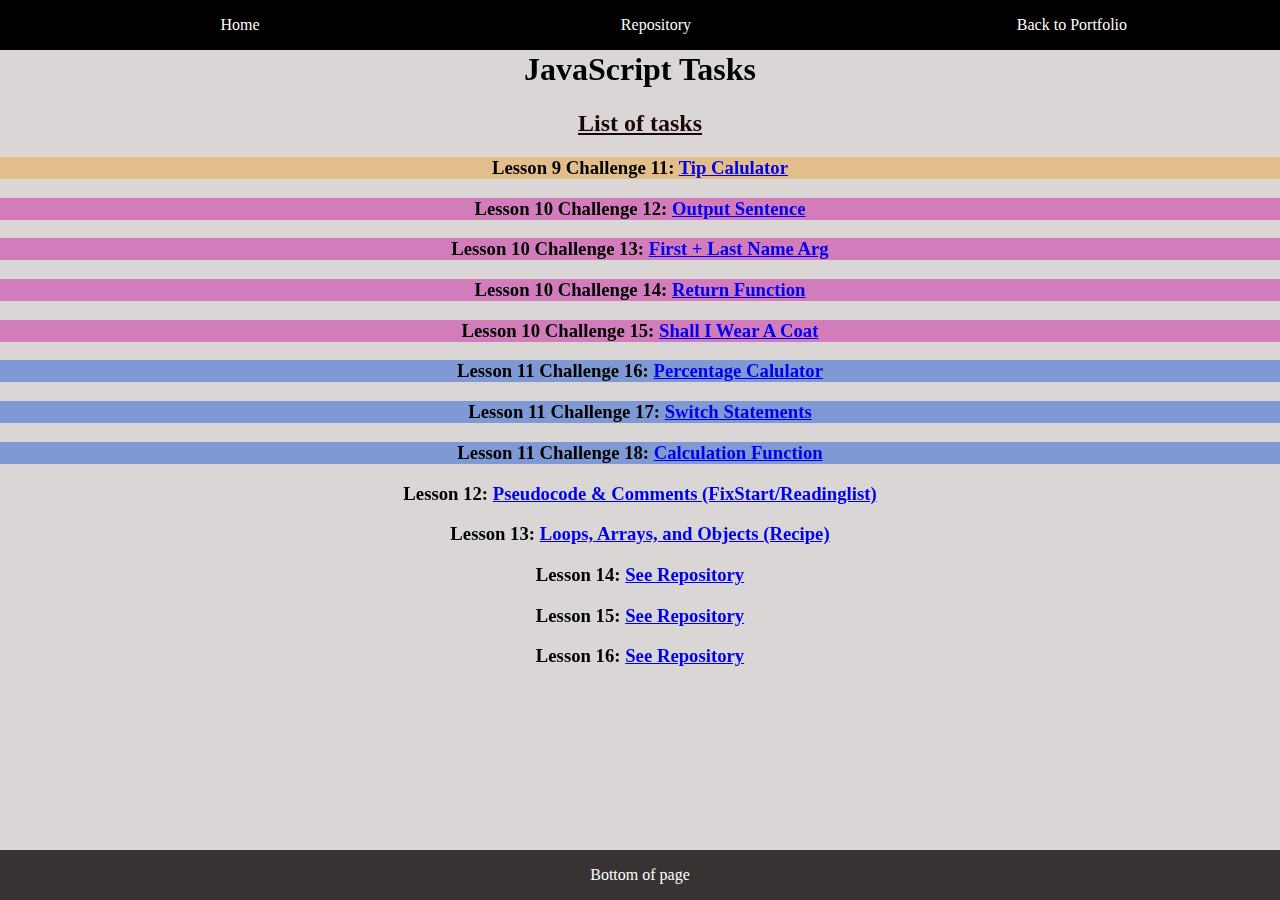
==== commit 88f1f8eb: "formatted css, edited titles, added to tasks, lessons 13 & 15" ====
--- a/index.html
+++ b/index.html
@@ -2,23 +2,23 @@
 <html>
 
 <head>
-    <title>Javascript lesson</title>
+    <title>Javascript tasks - The Coders Guild</title>
     <link rel="stylesheet" type="text/css" href="css/style.css">
 </head>
 
 <body>
     <div class="page-wrapper">
 
-        <div class="w3-top">
-            <div class="w3-row w3-padding w3-black">
-              <div class="w3-col s4">
-                <a href="index.html" class="w3-button w3-block w3-black">Home</a>
+        <div class="tmp-top">
+            <div class="tmp-row tmp-padding tmp-black">
+              <div class="tmp-col s4">
+                <a href="index.html" class="tmp-button tmp-block tmp-black">Home</a>
               </div>
-              <div class="w3-col s4">
-                <a href="https://github.com/SamDugdale/Javascript" target="_blank" class="w3-button w3-block w3-black">Repository</a>
+              <div class="tmp-col s4">
+                <a href="https://github.com/SamDugdale/Javascript" target="_blank" class="tmp-button tmp-block tmp-black">Repository</a>
               </div>
-              <div class="w3-col s4">
-                <a href="https://samdugdale.github.io/" class="w3-button w3-block w3-black">Back to Portfolio</a>
+              <div class="tmp-col s4">
+                <a href="https://samdugdale.github.io/" class="tmp-button tmp-block tmp-black">Back to Portfolio</a>
               </div>
             </div>
           </div>
@@ -39,8 +39,8 @@
             <h3 id='ls11'>Lesson 11 Challenge 16: <a href="js-lesson11/index.html">Percentage Calulator</a></h3>
             <h3 id='ls11'>Lesson 11 Challenge 17: <a href="js-lesson11/index.html">Switch Statements</a></h3>
             <h3 id='ls11'>Lesson 11 Challenge 18: <a href="js-lesson11/index.html">Calculation Function</a></h3>
-            <h3 id='lsx'>Lesson 12: <a href="js-lesson12/index.html">See Repository</a></h3>
-            <h3 id='lsx'>Lesson 13: <a href="js-lesson13/index.html">See Repository</a></h3>
+            <h3 id='lsx'>Lesson 12: <a href="js-lesson12/index.html">Pseudocode & Comments (FixStart/Readinglist)</a></h3>
+            <h3 id='lsx'>Lesson 13: <a href="js-lesson13/index.html">Loops, Arrays, and Objects (Recipe)</a></h3>
             <h3 id='lsx'>Lesson 14: <a href="js-lesson14/index.html">See Repository</a></h3>
             <h3 id='lsx'>Lesson 15: <a href="js-lesson15/index.html">See Repository</a></h3>
             <h3 id='lsx'>Lesson 16: <a href="js-lesson16/index.html">See Repository</a></h3>
--- a/css/style.css
+++ b/css/style.css
@@ -23,17 +23,39 @@
     text-decoration: underline;
 }
 
-#ls9{
-   background-color: rgba(231, 166, 62, 0.5);
-}
-
-#ls10{
+#ls9 {
+    background-color: rgba(231, 166, 62, 0.5);
+}
+
+#ls10 {
     background-color: rgba(204, 64, 169, 0.596);
 
 }
 
 #ls11 {
     background-color: rgba(52, 103, 214, 0.548);
+}
+
+#my-p1 {
+    color: rgb(253, 0, 156);
+}
+
+.my-p2 {
+    color: rgb(253, 0, 156);
+}
+
+
+button {
+    background-color: rgb(114, 205, 233);
+    border: 2px solid rgba(0, 24, 236, 0.911);
+    font-family: 'Montserrat', sans-serif;
+    transition-duration: 0.3s;
+    border-radius: 20px;
+}
+
+button:hover {
+    cursor: pointer;
+    transform: scale(1.1);
 }
 
 .page-wrapper {
@@ -80,38 +102,416 @@
     transition: all 0.4s ease 0s;
 }
 
-html{-ms-text-size-adjust:100%;-webkit-text-size-adjust:100%}body{margin:0}
-article,aside,details,figcaption,figure,footer,header,main,menu,nav,section{display:block}summary{display:list-item}
-.w3-top,.w3-bottom{position:fixed;width:100%;z-index:1}.w3-top{top:0}.w3-bottom{bottom:0}
-.w3-container:after,.w3-container:before,.w3-panel:after,.w3-panel:before,.w3-row:after,.w3-row:before,.w3-row-padding:after,.w3-row-padding:before,
-.w3-cell-row:before,.w3-cell-row:after,.w3-clear:after,.w3-clear:before,.w3-bar:before,.w3-bar:after{content:"";display:table;clear:both}
-.w3-row-padding,.w3-row-padding>.w3-half,.w3-row-padding>.w3-third,.w3-row-padding>.w3-twothird,.w3-row-padding>.w3-threequarter,.w3-row-padding>.w3-quarter,.w3-row-padding>.w3-col{padding:0 8px}
-.w3-container,.w3-panel{padding:0.01em 16px}.w3-panel{margin-top:16px;margin-bottom:16px}
-.w3-padding-small{padding:4px 8px!important}.w3-padding{padding:8px 16px!important}.w3-padding-large{padding:12px 24px!important}
-.w3-padding-16{padding-top:16px!important;padding-bottom:16px!important}.w3-padding-24{padding-top:24px!important;padding-bottom:24px!important}
-.w3-padding-32{padding-top:32px!important;padding-bottom:32px!important}.w3-padding-48{padding-top:48px!important;padding-bottom:48px!important}
-.w3-padding-64{padding-top:64px!important;padding-bottom:64px!important}
-.w3-padding-top-64{padding-top:64px!important}.w3-padding-top-48{padding-top:48px!important}
-.w3-padding-top-32{padding-top:32px!important}.w3-padding-top-24{padding-top:24px!important}
-.w3-black,.w3-hover-black:hover{color:#fff!important;background-color:#000!important}
-.w3-btn,.w3-button{border:none;display:inline-block;padding:8px 16px;vertical-align:middle;overflow:hidden;text-decoration:none;color:inherit;background-color:inherit;text-align:center;cursor:pointer;white-space:nowrap}
-.w3-btn,.w3-button{-webkit-touch-callout:none;-webkit-user-select:none;-khtml-user-select:none;-moz-user-select:none;-ms-user-select:none;user-select:none}   
-.w3-disabled,.w3-btn:disabled,.w3-button:disabled{cursor:not-allowed;opacity:0.3}.w3-disabled *,:disabled *{pointer-events:none}
-.w3-dropdown-hover:hover > .w3-button:first-child,.w3-dropdown-click:hover > .w3-button:first-child{background-color:#ccc;color:#000}
-.w3-bar-block .w3-dropdown-hover .w3-button,.w3-bar-block .w3-dropdown-click .w3-button{width:100%;text-align:left;padding:8px 16px}
-.w3-bar .w3-button{white-space:normal}
-.w3-dropdown-hover.w3-mobile,.w3-dropdown-hover.w3-mobile .w3-btn,.w3-dropdown-hover.w3-mobile .w3-button,.w3-dropdown-click.w3-mobile,.w3-dropdown-click.w3-mobile .w3-btn,.w3-dropdown-click.w3-mobile .w3-button{width:100%}
-.w3-bar-block.w3-center .w3-bar-item{text-align:center}.w3-block{display:block;width:100%}
-.w3-col,.w3-half,.w3-third,.w3-twothird,.w3-threequarter,.w3-quarter{float:left;width:100%}
-.w3-col.s1{width:8.33333%}.w3-col.s2{width:16.66666%}.w3-col.s3{width:24.99999%}.w3-col.s4{width:33.33333%}
-.w3-col.s5{width:41.66666%}.w3-col.s6{width:49.99999%}.w3-col.s7{width:58.33333%}.w3-col.s8{width:66.66666%}
-.w3-col.s9{width:74.99999%}.w3-col.s10{width:83.33333%}.w3-col.s11{width:91.66666%}.w3-col.s12{width:99.99999%}
-@media (min-width:601px){.w3-col.m1{width:8.33333%}.w3-col.m2{width:16.66666%}.w3-col.m3,.w3-quarter{width:24.99999%}.w3-col.m4,.w3-third{width:33.33333%}
-.w3-col.m5{width:41.66666%}.w3-col.m6,.w3-half{width:49.99999%}.w3-col.m7{width:58.33333%}.w3-col.m8,.w3-twothird{width:66.66666%}
-.w3-col.m9,.w3-threequarter{width:74.99999%}.w3-col.m10{width:83.33333%}.w3-col.m11{width:91.66666%}.w3-col.m12{width:99.99999%}}
-@media (min-width:993px){.w3-col.l1{width:8.33333%}.w3-col.l2{width:16.66666%}.w3-col.l3{width:24.99999%}.w3-col.l4{width:33.33333%}
-.w3-col.l5{width:41.66666%}.w3-col.l6{width:49.99999%}.w3-col.l7{width:58.33333%}.w3-col.l8{width:66.66666%}
-.w3-col.l9{width:74.99999%}.w3-col.l10{width:83.33333%}.w3-col.l11{width:91.66666%}.w3-col.l12{width:99.99999%}}
-@media (min-width:993px){.w3-modal-content{width:900px}.w3-hide-large{display:none!important}.w3-sidebar.w3-collapse{display:block!important}}
-@media (max-width:992px){.w3-sidebar.w3-collapse{display:none}.w3-main{margin-left:0!important;margin-right:0!important}.w3-auto{max-width:100%}}
-.w3-row-padding,.w3-row-padding>.w3-half,.w3-row-padding>.w3-third,.w3-row-padding>.w3-twothird,.w3-row-padding>.w3-threequarter,.w3-row-padding>.w3-quarter,.w3-row-padding>.w3-col{padding:0 8px}
+html {
+    -ms-text-size-adjust: 100%;
+    -webkit-text-size-adjust: 100%
+}
+
+body {
+    margin: 0
+}
+
+article,
+aside,
+details,
+figcaption,
+figure,
+footer,
+header,
+main,
+menu,
+nav,
+section {
+    display: block
+}
+
+summary {
+    display: list-item
+}
+
+.tmp-top,
+.tmp-bottom {
+    position: fixed;
+    width: 100%;
+    z-index: 1
+}
+
+.tmp-top {
+    top: 0
+}
+
+.tmp-bottom {
+    bottom: 0
+}
+
+.tmp-container:after,
+.tmp-container:before,
+.tmp-panel:after,
+.tmp-panel:before,
+.tmp-row:after,
+.tmp-row:before,
+.tmp-row-padding:after,
+.tmp-row-padding:before,
+.tmp-cell-row:before,
+.tmp-cell-row:after,
+.tmp-clear:after,
+.tmp-clear:before,
+.tmp-bar:before,
+.tmp-bar:after {
+    content: "";
+    display: table;
+    clear: both
+}
+
+.tmp-row-padding,
+.tmp-row-padding>.tmp-half,
+.tmp-row-padding>.tmp-third,
+.tmp-row-padding>.tmp-twothird,
+.tmp-row-padding>.tmp-threequarter,
+.tmp-row-padding>.tmp-quarter,
+.tmp-row-padding>.tmp-col {
+    padding: 0 8px
+}
+
+.tmp-container,
+.tmp-panel {
+    padding: 0.01em 16px
+}
+
+.tmp-panel {
+    margin-top: 16px;
+    margin-bottom: 16px
+}
+
+.tmp-padding-small {
+    padding: 4px 8px !important
+}
+
+.tmp-padding {
+    padding: 8px 16px !important
+}
+
+.tmp-padding-large {
+    padding: 12px 24px !important
+}
+
+.tmp-padding-16 {
+    padding-top: 16px !important;
+    padding-bottom: 16px !important
+}
+
+.tmp-padding-24 {
+    padding-top: 24px !important;
+    padding-bottom: 24px !important
+}
+
+.tmp-padding-32 {
+    padding-top: 32px !important;
+    padding-bottom: 32px !important
+}
+
+.tmp-padding-48 {
+    padding-top: 48px !important;
+    padding-bottom: 48px !important
+}
+
+.tmp-padding-64 {
+    padding-top: 64px !important;
+    padding-bottom: 64px !important
+}
+
+.tmp-padding-top-64 {
+    padding-top: 64px !important
+}
+
+.tmp-padding-top-48 {
+    padding-top: 48px !important
+}
+
+.tmp-padding-top-32 {
+    padding-top: 32px !important
+}
+
+.tmp-padding-top-24 {
+    padding-top: 24px !important
+}
+
+.tmp-black,
+.tmp-hover-black:hover {
+    color: #fff !important;
+    background-color: #000 !important
+}
+
+.tmp-btn,
+.tmp-button {
+    border: none;
+    display: inline-block;
+    padding: 8px 16px;
+    vertical-align: middle;
+    overflow: hidden;
+    text-decoration: none;
+    color: inherit;
+    background-color: inherit;
+    text-align: center;
+    cursor: pointer;
+    white-space: nowrap
+}
+
+.tmp-btn,
+.tmp-button {
+    -webkit-touch-callout: none;
+    -webkit-user-select: none;
+    -khtml-user-select: none;
+    -moz-user-select: none;
+    -ms-user-select: none;
+    user-select: none
+}
+
+.tmp-disabled,
+.tmp-btn:disabled,
+.tmp-button:disabled {
+    cursor: not-allowed;
+    opacity: 0.3
+}
+
+.tmp-disabled *,
+:disabled * {
+    pointer-events: none
+}
+
+.tmp-dropdown-hover:hover>.tmp-button:first-child,
+.tmp-dropdown-click:hover>.tmp-button:first-child {
+    background-color: #ccc;
+    color: #000
+}
+
+.tmp-bar-block .tmp-dropdown-hover .tmp-button,
+.tmp-bar-block .tmp-dropdown-click .tmp-button {
+    width: 100%;
+    text-align: left;
+    padding: 8px 16px
+}
+
+.tmp-bar .tmp-button {
+    white-space: normal
+}
+
+.tmp-dropdown-hover.tmp-mobile,
+.tmp-dropdown-hover.tmp-mobile .tmp-btn,
+.tmp-dropdown-hover.tmp-mobile .tmp-button,
+.tmp-dropdown-click.tmp-mobile,
+.tmp-dropdown-click.tmp-mobile .tmp-btn,
+.tmp-dropdown-click.tmp-mobile .tmp-button {
+    width: 100%
+}
+
+.tmp-bar-block.tmp-center .tmp-bar-item {
+    text-align: center
+}
+
+.tmp-block {
+    display: block;
+    width: 100%
+}
+
+.tmp-col,
+.tmp-half,
+.tmp-third,
+.tmp-twothird,
+.tmp-threequarter,
+.tmp-quarter {
+    float: left;
+    width: 100%
+}
+
+.tmp-col.s1 {
+    width: 8.33333%
+}
+
+.tmp-col.s2 {
+    width: 16.66666%
+}
+
+.tmp-col.s3 {
+    width: 24.99999%
+}
+
+.tmp-col.s4 {
+    width: 33.33333%
+}
+
+.tmp-col.s5 {
+    width: 41.66666%
+}
+
+.tmp-col.s6 {
+    width: 49.99999%
+}
+
+.tmp-col.s7 {
+    width: 58.33333%
+}
+
+.tmp-col.s8 {
+    width: 66.66666%
+}
+
+.tmp-col.s9 {
+    width: 74.99999%
+}
+
+.tmp-col.s10 {
+    width: 83.33333%
+}
+
+.tmp-col.s11 {
+    width: 91.66666%
+}
+
+.tmp-col.s12 {
+    width: 99.99999%
+}
+
+@media (min-width:601px) {
+    .tmp-col.m1 {
+        width: 8.33333%
+    }
+
+    .tmp-col.m2 {
+        width: 16.66666%
+    }
+
+    .tmp-col.m3,
+    .tmp-quarter {
+        width: 24.99999%
+    }
+
+    .tmp-col.m4,
+    .tmp-third {
+        width: 33.33333%
+    }
+
+    .tmp-col.m5 {
+        width: 41.66666%
+    }
+
+    .tmp-col.m6,
+    .tmp-half {
+        width: 49.99999%
+    }
+
+    .tmp-col.m7 {
+        width: 58.33333%
+    }
+
+    .tmp-col.m8,
+    .tmp-twothird {
+        width: 66.66666%
+    }
+
+    .tmp-col.m9,
+    .tmp-threequarter {
+        width: 74.99999%
+    }
+
+    .tmp-col.m10 {
+        width: 83.33333%
+    }
+
+    .tmp-col.m11 {
+        width: 91.66666%
+    }
+
+    .tmp-col.m12 {
+        width: 99.99999%
+    }
+}
+
+@media (min-width:993px) {
+    .tmp-col.l1 {
+        width: 8.33333%
+    }
+
+    .tmp-col.l2 {
+        width: 16.66666%
+    }
+
+    .tmp-col.l3 {
+        width: 24.99999%
+    }
+
+    .tmp-col.l4 {
+        width: 33.33333%
+    }
+
+    .tmp-col.l5 {
+        width: 41.66666%
+    }
+
+    .tmp-col.l6 {
+        width: 49.99999%
+    }
+
+    .tmp-col.l7 {
+        width: 58.33333%
+    }
+
+    .tmp-col.l8 {
+        width: 66.66666%
+    }
+
+    .tmp-col.l9 {
+        width: 74.99999%
+    }
+
+    .tmp-col.l10 {
+        width: 83.33333%
+    }
+
+    .tmp-col.l11 {
+        width: 91.66666%
+    }
+
+    .tmp-col.l12 {
+        width: 99.99999%
+    }
+}
+
+@media (min-width:993px) {
+    .tmp-modal-content {
+        width: 900px
+    }
+
+    .tmp-hide-large {
+        display: none !important
+    }
+
+    .tmp-sidebar.tmp-collapse {
+        display: block !important
+    }
+}
+
+@media (max-width:992px) {
+    .tmp-sidebar.tmp-collapse {
+        display: none
+    }
+
+    .tmp-main {
+        margin-left: 0 !important;
+        margin-right: 0 !important
+    }
+
+    .tmp-auto {
+        max-width: 100%
+    }
+}
+
+.tmp-row-padding,
+.tmp-row-padding>.tmp-half,
+.tmp-row-padding>.tmp-third,
+.tmp-row-padding>.tmp-twothird,
+.tmp-row-padding>.tmp-threequarter,
+.tmp-row-padding>.tmp-quarter,
+.tmp-row-padding>.tmp-col {
+    padding: 0 8px
+}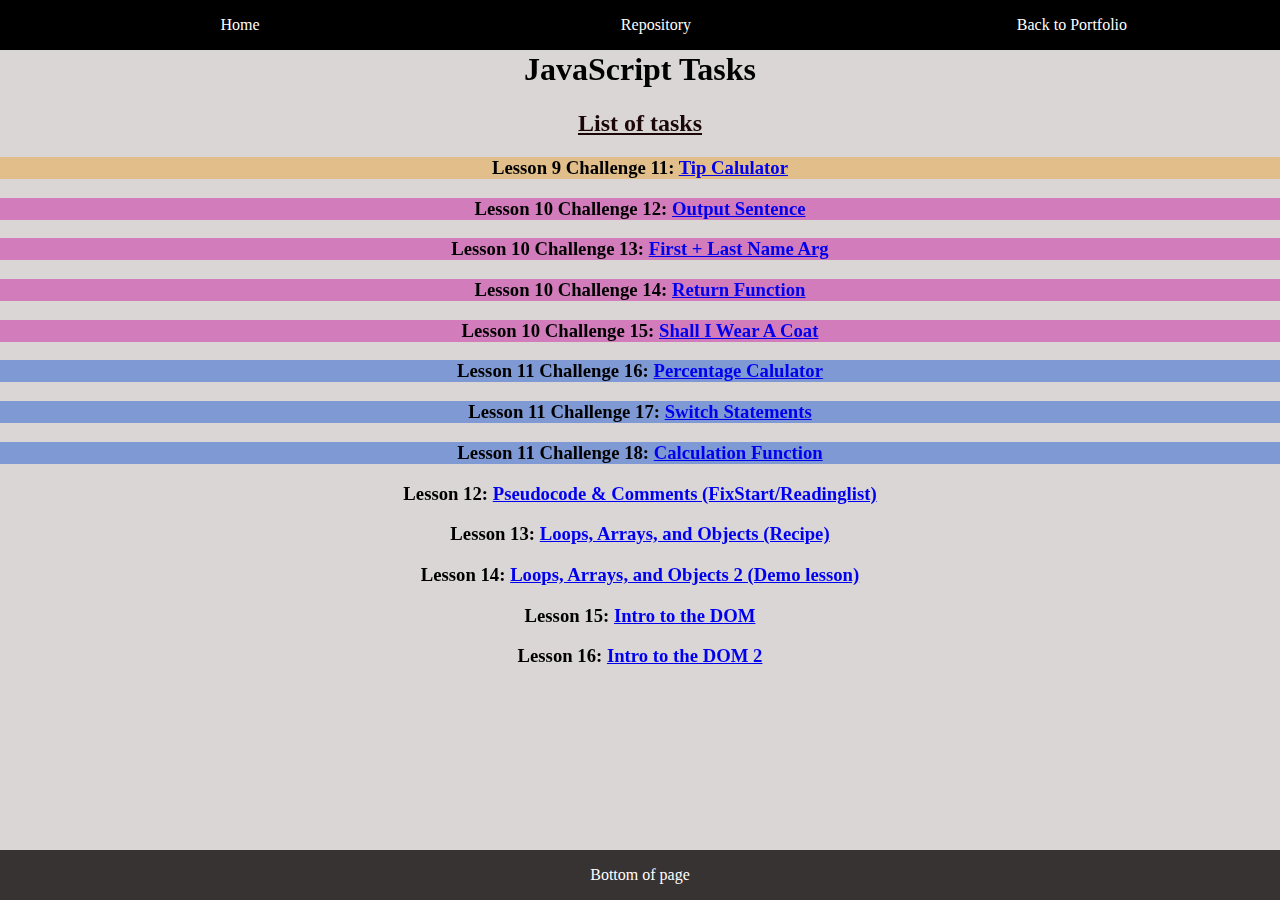
==== commit cfdeb7df: "lesson names added, titles added" ====
--- a/index.html
+++ b/index.html
@@ -41,9 +41,9 @@
             <h3 id='ls11'>Lesson 11 Challenge 18: <a href="js-lesson11/index.html">Calculation Function</a></h3>
             <h3 id='lsx'>Lesson 12: <a href="js-lesson12/index.html">Pseudocode & Comments (FixStart/Readinglist)</a></h3>
             <h3 id='lsx'>Lesson 13: <a href="js-lesson13/index.html">Loops, Arrays, and Objects (Recipe)</a></h3>
-            <h3 id='lsx'>Lesson 14: <a href="js-lesson14/index.html">See Repository</a></h3>
-            <h3 id='lsx'>Lesson 15: <a href="js-lesson15/index.html">See Repository</a></h3>
-            <h3 id='lsx'>Lesson 16: <a href="js-lesson16/index.html">See Repository</a></h3>
+            <h3 id='lsx'>Lesson 14: <a href="js-lesson14/index.html">Loops, Arrays, and Objects 2 (Demo lesson)</a></h3>
+            <h3 id='lsx'>Lesson 15: <a href="js-lesson15/index.html">Intro to the DOM</a></h3>
+            <h3 id='lsx'>Lesson 16: <a href="js-lesson16/index.html">Intro to the DOM 2</a></h3>
         </div>
     </div>
 
